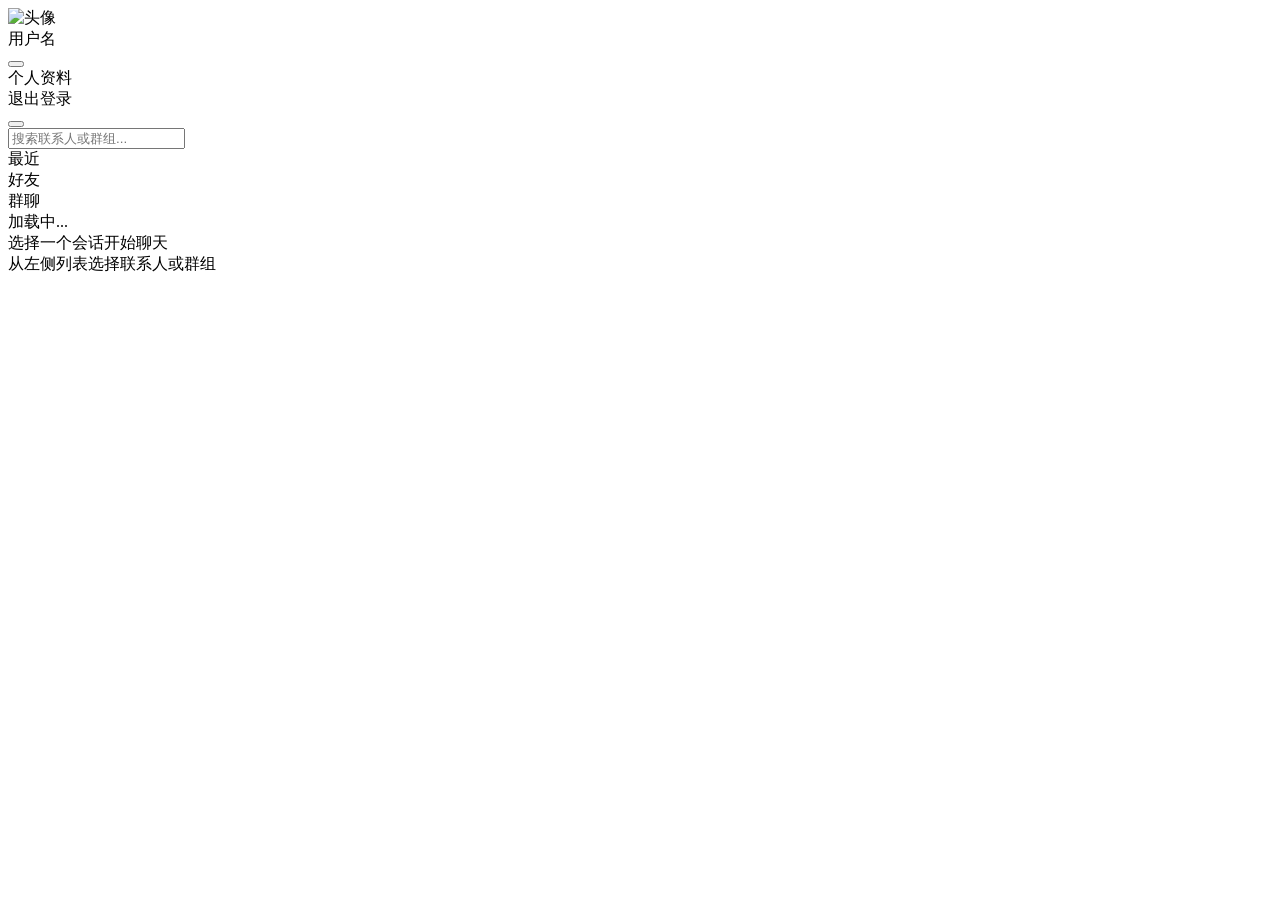
==== backend/src/main/resources/static/index.html @ e8c7c4b6 "feat: 添加主界面骨架和个人资料页面" ====
<!DOCTYPE html>
<html lang="zh-CN">
<head>
  <meta charset="UTF-8">
  <meta name="viewport" content="width=device-width, initial-scale=1.0">
  <title>在线聊天系统</title>
  <link rel="stylesheet" href="/css/variables.css">
  <link rel="stylesheet" href="/css/components.css">
  <link rel="stylesheet" href="/css/style.css">
  <script src="https://unpkg.com/lucide@latest"></script>
</head>
<body>
  <div class="app-layout">
    <!-- 侧边栏 -->
    <aside class="app-sidebar">
      <!-- 用户信息头部 -->
      <div class="sidebar-header">
        <div class="sidebar-profile">
          <div class="avatar-wrapper">
            <img id="myAvatar" src="https://api.dicebear.com/7.x/avataaars/svg?seed=Felix" alt="头像" class="avatar avatar-sm">
            <span id="myStatus" class="status-indicator online"></span>
          </div>
          <div class="sidebar-profile-info">
            <span id="myName" class="sidebar-profile-name">用户名</span>
          </div>
          <div class="dropdown">
            <button class="btn-icon" onclick="toggleDropdown(this)">
              <i data-lucide="chevron-down" style="width: 16px; height: 16px;"></i>
            </button>
            <div class="dropdown-menu">
              <div class="dropdown-item" onclick="location.href='/profile.html'">
                <i data-lucide="user" style="width: 16px; height: 16px;"></i>
                个人资料
              </div>
              <div class="dropdown-divider"></div>
              <div class="dropdown-item" onclick="Auth.logout()">
                <i data-lucide="log-out" style="width: 16px; height: 16px;"></i>
                退出登录
              </div>
            </div>
          </div>
        </div>
        <button class="btn-icon" title="新建聊天">
          <i data-lucide="edit"></i>
        </button>
      </div>

      <!-- 搜索栏 -->
      <div class="sidebar-search">
        <div class="search-wrapper">
          <i data-lucide="search" style="width: 16px; height: 16px;"></i>
          <input type="text" class="input-control" placeholder="搜索联系人或群组...">
        </div>
      </div>

      <!-- 标签页导航 -->
      <div class="sidebar-nav">
        <div class="nav-item active" data-tab="recent">最近</div>
        <div class="nav-item" data-tab="friends">好友</div>
        <div class="nav-item" data-tab="groups">群聊</div>
      </div>

      <!-- 列表内容区（各成员填充） -->
      <div class="sidebar-content" id="sidebarContent">
        <!-- B 负责：会话列表 -->
        <div id="conversationList" class="tab-content active">
          <div class="list-group-title">加载中...</div>
        </div>
        
        <!-- D 负责：好友列表 -->
        <div id="friendList" class="tab-content" style="display: none;">
          <!-- 好友列表由 D 开发 -->
        </div>
        
        <!-- C 负责：群聊列表 -->
        <div id="groupList" class="tab-content" style="display: none;">
          <!-- 群聊列表由 C 开发 -->
        </div>
      </div>
    </aside>

    <!-- 聊天区域 -->
    <main class="chat-area">
      <!-- 聊天头部 -->
      <div class="chat-header" id="chatHeader" style="display: none;">
        <div class="chat-header-info">
          <div class="avatar-wrapper">
            <img id="chatAvatar" src="" alt="" class="avatar avatar-md">
            <span id="chatStatus" class="status-indicator"></span>
          </div>
          <div class="chat-header-details">
            <span id="chatName" class="chat-header-name"></span>
            <span id="chatStatusText" class="chat-header-status"></span>
          </div>
        </div>
        <div class="chat-header-actions">
          <button class="btn-icon" title="语音通话">
            <i data-lucide="phone"></i>
          </button>
          <button class="btn-icon" title="查看更多">
            <i data-lucide="more-vertical"></i>
          </button>
        </div>
      </div>

      <!-- 消息区域（B 负责） -->
      <div class="chat-messages" id="chatMessages">
        <div class="empty-state">
          <div class="empty-state-icon">
            <i data-lucide="message-square" style="width: 64px; height: 64px;"></i>
          </div>
          <div class="empty-state-title">选择一个会话开始聊天</div>
          <div class="empty-state-text">从左侧列表选择联系人或群组</div>
        </div>
      </div>

      <!-- 输入区域（B 负责） -->
      <div class="chat-input-area" id="chatInputArea" style="display: none;">
        <div class="chat-input-toolbar">
          <button class="btn-icon" title="表情">
            <i data-lucide="smile"></i>
          </button>
          <button class="btn-icon" title="图片">
            <i data-lucide="image"></i>
          </button>
          <button class="btn-icon" title="文件">
            <i data-lucide="paperclip"></i>
          </button>
          <button class="btn-icon" title="语音">
            <i data-lucide="mic"></i>
          </button>
        </div>
        <div class="chat-input-box">
          <textarea id="messageInput" class="chat-input-field" placeholder="输入消息..." rows="1"></textarea>
          <button id="sendBtn" class="btn btn-primary chat-send-btn">
            <i data-lucide="send" style="width: 16px; height: 16px;"></i>
          </button>
        </div>
      </div>
    </main>
  </div>

  <script src="/js/api.js"></script>
  <script src="/js/auth.js"></script>
  <script src="/js/utils.js"></script>
  <script src="/js/websocket.js"></script>
  <script>
    // 认证检查
    if (!Auth.checkAuth()) location.href = '/login.html';
    
    // 初始化
    const user = Auth.getUser();
    document.getElementById('myName').textContent = user?.nickname || user?.username || '用户';
    if (user?.avatar) {
      document.getElementById('myAvatar').src = user.avatar;
    }
    
    lucide.createIcons();

    // 标签页切换
    document.querySelectorAll('.nav-item').forEach(tab => {
      tab.addEventListener('click', () => {
        document.querySelectorAll('.nav-item').forEach(t => t.classList.remove('active'));
        tab.classList.add('active');
        const tabName = tab.dataset.tab;
        document.querySelectorAll('.tab-content').forEach(c => c.style.display = 'none');
        document.getElementById(tabName === 'recent' ? 'conversationList' : 
                                tabName === 'friends' ? 'friendList' : 'groupList').style.display = 'block';
      });
    });

    // 下拉菜单
    function toggleDropdown(btn) {
      const dropdown = btn.closest('.dropdown');
      dropdown.classList.toggle('active');
    }
    document.addEventListener('click', (e) => {
      if (!e.target.closest('.dropdown')) {
        document.querySelectorAll('.dropdown').forEach(d => d.classList.remove('active'));
      }
    });

    // WebSocket 连接
    WS.connect(Auth.getToken());
    WS.on('connected', () => console.log('WebSocket 已连接'));
    WS.on('message', (data) => {
      // B 负责实现消息接收渲染
      console.log('收到消息:', data);
    });
  </script>
</body>
</html>
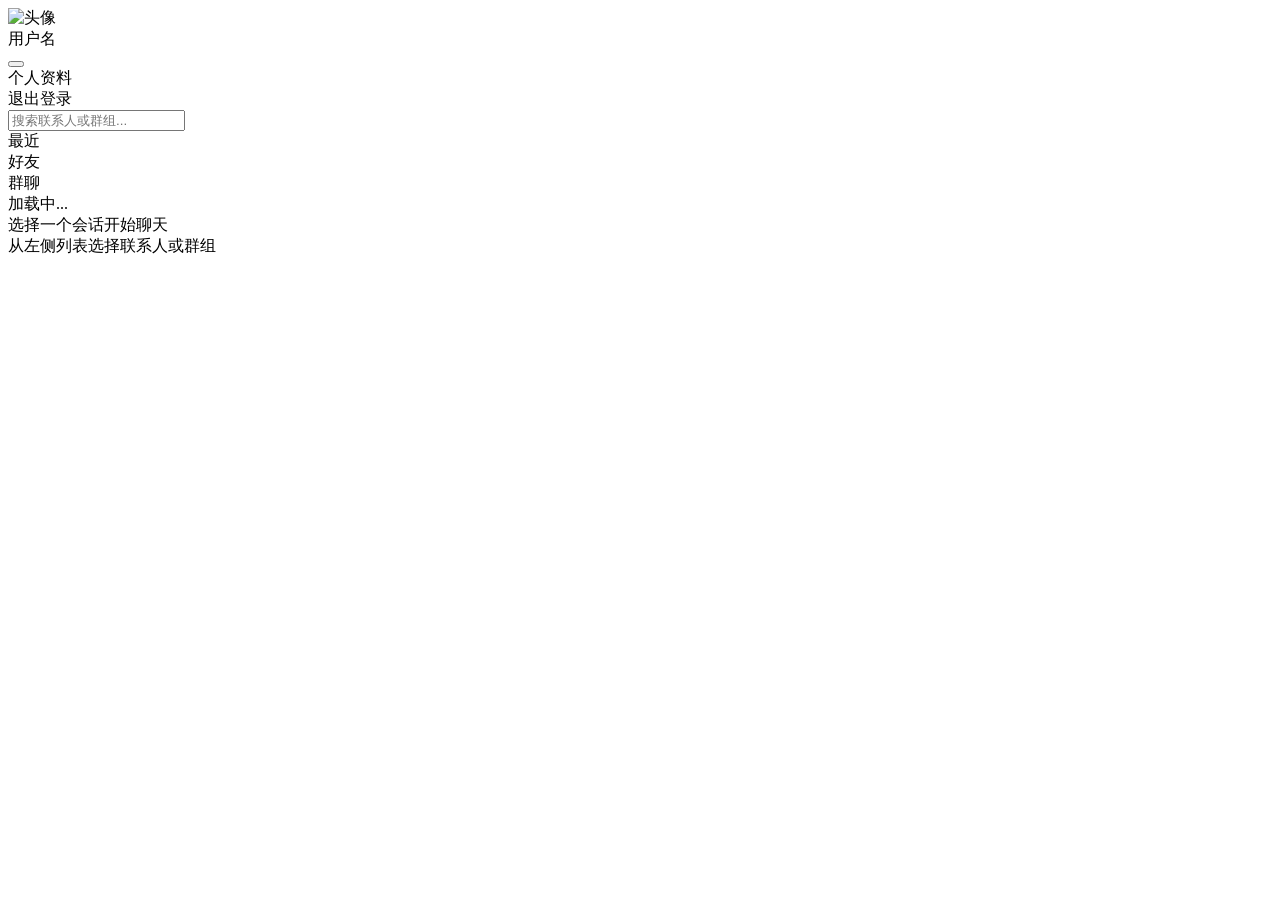
==== commit 332b5d2c: "feat: 完成 Part A 全部开发 - 用户认证模块 - 修复登出接口（手动解析 token） - 修复文件上传（Files.copy 替代 file.transferTo） - 添加 Chan" ====
--- a/backend/src/main/resources/static/index.html
+++ b/backend/src/main/resources/static/index.html
@@ -15,16 +15,17 @@
     <aside class="app-sidebar">
       <!-- 用户信息头部 -->
       <div class="sidebar-header">
-        <div class="sidebar-profile">
+        <div class="sidebar-profile" onclick="toggleProfileDropdown(this, event)">
           <div class="avatar-wrapper">
             <img id="myAvatar" src="https://api.dicebear.com/7.x/avataaars/svg?seed=Felix" alt="头像" class="avatar avatar-sm">
             <span id="myStatus" class="status-indicator online"></span>
           </div>
           <div class="sidebar-profile-info">
             <span id="myName" class="sidebar-profile-name">用户名</span>
+            <span id="mySignature" class="sidebar-profile-signature"></span>
           </div>
           <div class="dropdown">
-            <button class="btn-icon" onclick="toggleDropdown(this)">
+            <button class="btn-icon" onclick="toggleDropdown(this, event)">
               <i data-lucide="chevron-down" style="width: 16px; height: 16px;"></i>
             </button>
             <div class="dropdown-menu">
@@ -40,9 +41,6 @@
             </div>
           </div>
         </div>
-        <button class="btn-icon" title="新建聊天">
-          <i data-lucide="edit"></i>
-        </button>
       </div>
 
       <!-- 搜索栏 -->
@@ -151,8 +149,19 @@
     // 初始化
     const user = Auth.getUser();
     document.getElementById('myName').textContent = user?.nickname || user?.username || '用户';
+    if (user?.signature) {
+      document.getElementById('mySignature').textContent = user.signature;
+    }
     if (user?.avatar) {
       document.getElementById('myAvatar').src = user.avatar;
+    }
+    // Update status indicator
+    const statusDot = document.getElementById('myStatus');
+    if (statusDot && user?.status !== undefined) {
+      statusDot.className = 'status-indicator';
+      if (user.status === 1) statusDot.classList.add('online');
+      else if (user.status === 2) statusDot.classList.add('busy');
+      else if (user.status === 3) statusDot.classList.add('dnd');
     }
     
     lucide.createIcons();
@@ -170,14 +179,24 @@
     });
 
     // 下拉菜单
-    function toggleDropdown(btn) {
+    function toggleProfileDropdown(el, event) {
+      event.stopPropagation();
+      const dropdown = el.querySelector('.dropdown');
+      if (dropdown) {
+        // 先关闭其他可能开启的下拉菜单
+        document.querySelectorAll('.dropdown').forEach(d => {
+          if (d !== dropdown) d.classList.remove('active');
+        });
+        dropdown.classList.toggle('active');
+      }
+    }
+    function toggleDropdown(btn, event) {
+      event.stopPropagation();
       const dropdown = btn.closest('.dropdown');
-      dropdown.classList.toggle('active');
-    }
-    document.addEventListener('click', (e) => {
-      if (!e.target.closest('.dropdown')) {
-        document.querySelectorAll('.dropdown').forEach(d => d.classList.remove('active'));
-      }
+      if (dropdown) dropdown.classList.toggle('active');
+    }
+    document.addEventListener('click', () => {
+      document.querySelectorAll('.dropdown').forEach(d => d.classList.remove('active'));
     });
 
     // WebSocket 连接
